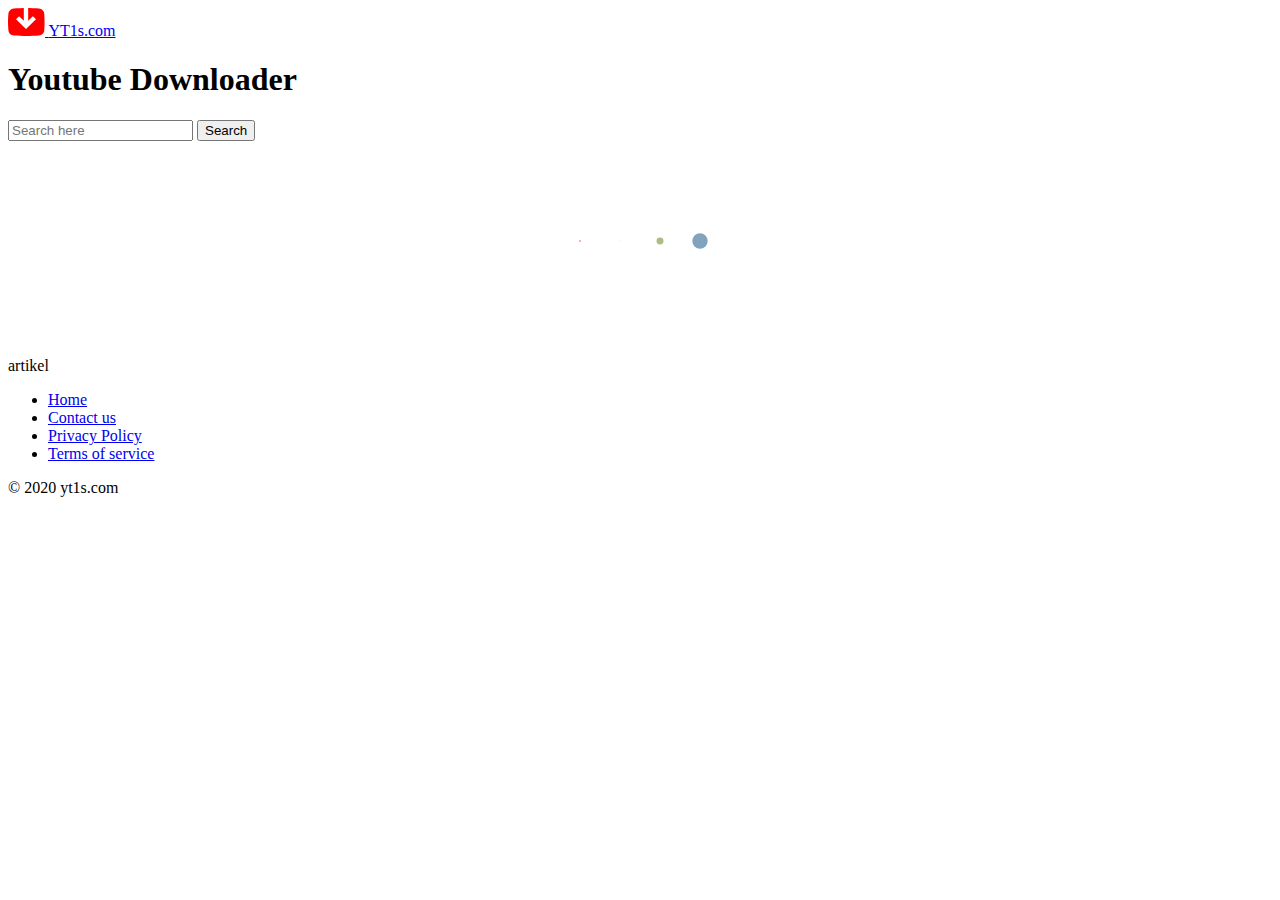
==== index.html @ 0c97f56d "ok" ====
<!DOCTYPE html>
<html lang="en">
<head>
<title>Youtube Downloader - Online Youtube Video Downloader | YT1s.com</title>
<meta name="description" content="Convert and download Youtube videos in MP3, MP4, 3GP for free with our Youtube Downloader. The downloading is very quick and simple, just wait a few seconds for the file to be ready on your device." />
<link rel="canonical" href="en606.html" />
<meta http-equiv="content-type" content="text/html; charset=UTF-8" />
<meta name="viewport" content="width=device-width, initial-scale=1, maximum-scale=1" />
<meta http-equiv="X-UA-Compatible" content="IE=edge" />
<meta name="robots" content="index, follow">
<meta property="og:title" content="Youtube Downloader - Online Youtube Video Downloader | YT1s.com" />
<meta property="og:description" content="Convert and download Youtube videos in MP3, MP4, 3GP for free with our Youtube Downloader. The downloading is very quick and simple, just wait a few seconds for the file to be ready on your device." />
<meta property="og:image" content="statics/image/logo.svg" />
<link rel="icon" type="image/png" href="statics/image/favicon.png" />
<link rel="apple-touch-icon-precomposed" sizes="57x57" href="statics/image/apple-touch-icon-57x57.png" />
<link rel="apple-touch-icon-precomposed" sizes="114x114" href="statics/image/apple-touch-icon-114x114.png" />
<link rel="apple-touch-icon-precomposed" sizes="72x72" href="statics/image/apple-touch-icon-72x72.png" />
<link rel="apple-touch-icon-precomposed" sizes="144x144" href="statics/image/apple-touch-icon-144x144.png" />
<link rel="apple-touch-icon-precomposed" sizes="60x60" href="statics/image/apple-touch-icon-60x60.png" />
<link rel="apple-touch-icon-precomposed" sizes="120x120" href="statics/image/apple-touch-icon-120x120.png" />
<link rel="apple-touch-icon-precomposed" sizes="76x76" href="statics/image/apple-touch-icon-76x76.png" />
<link rel="apple-touch-icon-precomposed" sizes="152x152" href="statics/image/apple-touch-icon-152x152.png" />
<link rel="icon" type="image/png" href="statics/image/favicon-196x196.png" sizes="196x196" />
<link rel="icon" type="image/png" href="statics/image/favicon-96x96.png" sizes="96x96" />
<link rel="icon" type="image/png" href="statics/image/favicon-32x32.png" sizes="32x32" />
<link rel="icon" type="image/png" href="statics/image/favicon-16x16.png" sizes="16x16" />
<link rel="icon" type="image/png" href="statics/image/favicon-128x128.png" sizes="128x128" />
<meta name="application-name" content="YT1s" />
<link rel="stylesheet" type="text/css" href="statics/css/style.css%3Fv=2.24.css">
</head>
<body>
<header>
<div class="main_nav">
<a class="logo" href="en606.html">
<svg xmlns="http://www.w3.org/2000/svg" width="37" height="28" viewBox="0 0 37 28" fill="none" alt="YT1S">
<g clip-path="url(#clip0)">
<path d="M0.413567 5.80249C0.646742 2.9375 2.94402 0.705376 5.81232 0.517162C9.497 0.275378 14.5363 0 18.375 0C22.2137 0 27.253 0.275378 30.9377 0.517162C33.806 0.705375 36.1033 2.9375 36.3364 5.80249C36.5469 8.38873 36.75 11.5252 36.75 14C36.75 16.4748 36.5469 19.6113 36.3364 22.1975C36.1033 25.0625 33.806 27.2946 30.9377 27.4828C27.253 27.7246 22.2137 28 18.375 28C14.5363 28 9.497 27.7246 5.81232 27.4828C2.94402 27.2946 0.646742 25.0625 0.413567 22.1975C0.203079 19.6113 0 16.4748 0 14C0 11.5252 0.203079 8.38873 0.413567 5.80249Z" fill="#FF0000" />
<path d="M11.1223 8.18535L8 11.1334L18 21L28 11.1334L24.8777 8.18535L20.1879 12.8132V0H15.8121V12.8132L11.1223 8.18535Z" fill="white" />
</g>
<defs>
<clipPath id="clip0">
<rect width="36.75" height="28" fill="white" />
</clipPath>
</defs>
</svg> <span> YT1s.com</span> </a>
</div>
</header>
<div class="container">
<div class="ftco-section center" id="convert">
<h1 class="title">Youtube Downloader</h1>
<form id="search-form" class="search-form relative" action="en606.html" method="GET">
<input id="s_input" type="search" name="q" class="search__input" aria-label="Search" placeholder="Search here" value="">
<button id="btn-convert" class="btn-red" type="button">Search</button>
</form>
<div id="loader-wrapper" class="hidden">
<svg xmlns="http://www.w3.org/2000/svg" xmlns:xlink="http://www.w3.org/1999/xlink" style="margin:auto;background:#fff;display:block;" width="200px" height="200px" viewBox="0 0 100 100" preserveAspectRatio="xMidYMid">
<g transform="translate(20 50)">
<circle cx="0" cy="0" r="6" fill="#e15b64">
<animateTransform attributeName="transform" type="scale" begin="-0.375s" calcMode="spline" keySplines="0.3 0 0.7 1;0.3 0 0.7 1" values="0;1;0" keyTimes="0;0.5;1" dur="1s" repeatCount="indefinite"></animateTransform>
</circle>
</g><g transform="translate(40 50)">
<circle cx="0" cy="0" r="6" fill="#f8b26a">
<animateTransform attributeName="transform" type="scale" begin="-0.25s" calcMode="spline" keySplines="0.3 0 0.7 1;0.3 0 0.7 1" values="0;1;0" keyTimes="0;0.5;1" dur="1s" repeatCount="indefinite"></animateTransform>
</circle>
</g><g transform="translate(60 50)">
<circle cx="0" cy="0" r="6" fill="#abbd81">
<animateTransform attributeName="transform" type="scale" begin="-0.125s" calcMode="spline" keySplines="0.3 0 0.7 1;0.3 0 0.7 1" values="0;1;0" keyTimes="0;0.5;1" dur="1s" repeatCount="indefinite"></animateTransform>
</circle>
</g><g transform="translate(80 50)">
<circle cx="0" cy="0" r="6" fill="#81a3bd">
<animateTransform attributeName="transform" type="scale" begin="0s" calcMode="spline" keySplines="0.3 0 0.7 1;0.3 0 0.7 1" values="0;1;0" keyTimes="0;0.5;1" dur="1s" repeatCount="indefinite"></animateTransform>
</circle>
</g>
</svg>
</div>
<div id="search-result">
</div>
</div>
<div class="ftco-section center">
<p>artikel</p>

</div>

</div>
<footer>
<div class="copyright">
<ul class="flex flex-a-i-center">
<li><a href="contact-us.html">Home</a></li>
<li><a href="contact-us.html">Contact us</a></li>
<li><a href="en2/privacy-policy.html">Privacy Policy</a></li>
<li><a href="site/termsofservice%3Fhl=en.html">Terms of service</a></li>
</ul>
<p class="mag0"> © 2020 yt1s.com </p>
</div>
</footer>

<script type="text/javascript" src="statics/js/jquery.min.js%3Fv=3.3268" async defer></script>

<script type="text/javascript">
</script>
</body>
</html>
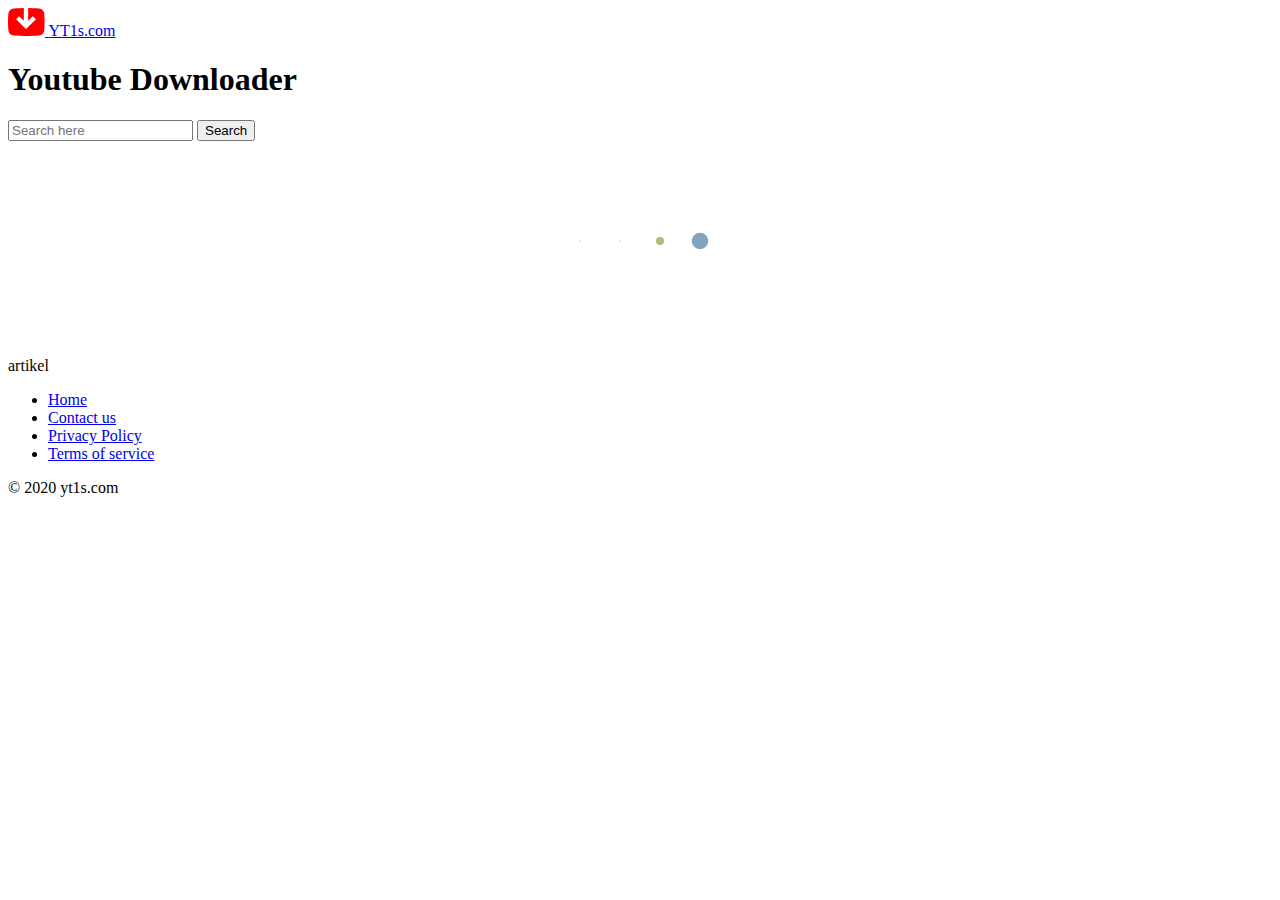
==== commit 47205e8d: "Update index.html" ====
--- a/index.html
+++ b/index.html
@@ -10,23 +10,23 @@
 <meta name="robots" content="index, follow">
 <meta property="og:title" content="Youtube Downloader - Online Youtube Video Downloader | YT1s.com" />
 <meta property="og:description" content="Convert and download Youtube videos in MP3, MP4, 3GP for free with our Youtube Downloader. The downloading is very quick and simple, just wait a few seconds for the file to be ready on your device." />
-<meta property="og:image" content="statics/image/logo.svg" />
-<link rel="icon" type="image/png" href="statics/image/favicon.png" />
-<link rel="apple-touch-icon-precomposed" sizes="57x57" href="statics/image/apple-touch-icon-57x57.png" />
-<link rel="apple-touch-icon-precomposed" sizes="114x114" href="statics/image/apple-touch-icon-114x114.png" />
-<link rel="apple-touch-icon-precomposed" sizes="72x72" href="statics/image/apple-touch-icon-72x72.png" />
-<link rel="apple-touch-icon-precomposed" sizes="144x144" href="statics/image/apple-touch-icon-144x144.png" />
-<link rel="apple-touch-icon-precomposed" sizes="60x60" href="statics/image/apple-touch-icon-60x60.png" />
-<link rel="apple-touch-icon-precomposed" sizes="120x120" href="statics/image/apple-touch-icon-120x120.png" />
-<link rel="apple-touch-icon-precomposed" sizes="76x76" href="statics/image/apple-touch-icon-76x76.png" />
-<link rel="apple-touch-icon-precomposed" sizes="152x152" href="statics/image/apple-touch-icon-152x152.png" />
-<link rel="icon" type="image/png" href="statics/image/favicon-196x196.png" sizes="196x196" />
-<link rel="icon" type="image/png" href="statics/image/favicon-96x96.png" sizes="96x96" />
-<link rel="icon" type="image/png" href="statics/image/favicon-32x32.png" sizes="32x32" />
-<link rel="icon" type="image/png" href="statics/image/favicon-16x16.png" sizes="16x16" />
-<link rel="icon" type="image/png" href="statics/image/favicon-128x128.png" sizes="128x128" />
+<meta property="og:image" content="https://kdshtml.github.io/statics/image/logo.svg" />
+<link rel="icon" type="image/png" href="https://kdshtml.github.io/statics/image/favicon.png" />
+<link rel="apple-touch-icon-precomposed" sizes="57x57" href="https://kdshtml.github.io/statics/image/apple-touch-icon-57x57.png" />
+<link rel="apple-touch-icon-precomposed" sizes="114x114" href="https://kdshtml.github.io/statics/image/apple-touch-icon-114x114.png" />
+<link rel="apple-touch-icon-precomposed" sizes="72x72" href="https://kdshtml.github.io/statics/image/apple-touch-icon-72x72.png" />
+<link rel="apple-touch-icon-precomposed" sizes="144x144" href="https://kdshtml.github.io/statics/image/apple-touch-icon-144x144.png" />
+<link rel="apple-touch-icon-precomposed" sizes="60x60" href="https://kdshtml.github.io/statics/image/apple-touch-icon-60x60.png" />
+<link rel="apple-touch-icon-precomposed" sizes="120x120" href="https://kdshtml.github.io/statics/image/apple-touch-icon-120x120.png" />
+<link rel="apple-touch-icon-precomposed" sizes="76x76" href="https://kdshtml.github.io/statics/image/apple-touch-icon-76x76.png" />
+<link rel="apple-touch-icon-precomposed" sizes="152x152" href="https://kdshtml.github.io/statics/image/apple-touch-icon-152x152.png" />
+<link rel="icon" type="image/png" href="https://kdshtml.github.io/statics/image/favicon-196x196.png" sizes="196x196" />
+<link rel="icon" type="image/png" href="https://kdshtml.github.io/statics/image/favicon-96x96.png" sizes="96x96" />
+<link rel="icon" type="image/png" href="https://kdshtml.github.io/statics/image/favicon-32x32.png" sizes="32x32" />
+<link rel="icon" type="image/png" href="https://kdshtml.github.io/statics/image/favicon-16x16.png" sizes="16x16" />
+<link rel="icon" type="image/png" href="https://kdshtml.github.io/statics/image/favicon-128x128.png" sizes="128x128" />
 <meta name="application-name" content="YT1s" />
-<link rel="stylesheet" type="text/css" href="statics/css/style.css%3Fv=2.24.css">
+<link rel="stylesheet" type="text/css" href="https://kdshtml.github.io/statics/css/style.css%3Fv=2.24.css">
 </head>
 <body>
 <header>
@@ -94,7 +94,7 @@
 </div>
 </footer>
 
-<script type="text/javascript" src="statics/js/jquery.min.js%3Fv=3.3268" async defer></script>
+<script type="text/javascript" src="https://kdshtml.github.io/statics/js/jquery.min.js%3Fv=3.3268" async defer></script>
 
 <script type="text/javascript">
 </script>
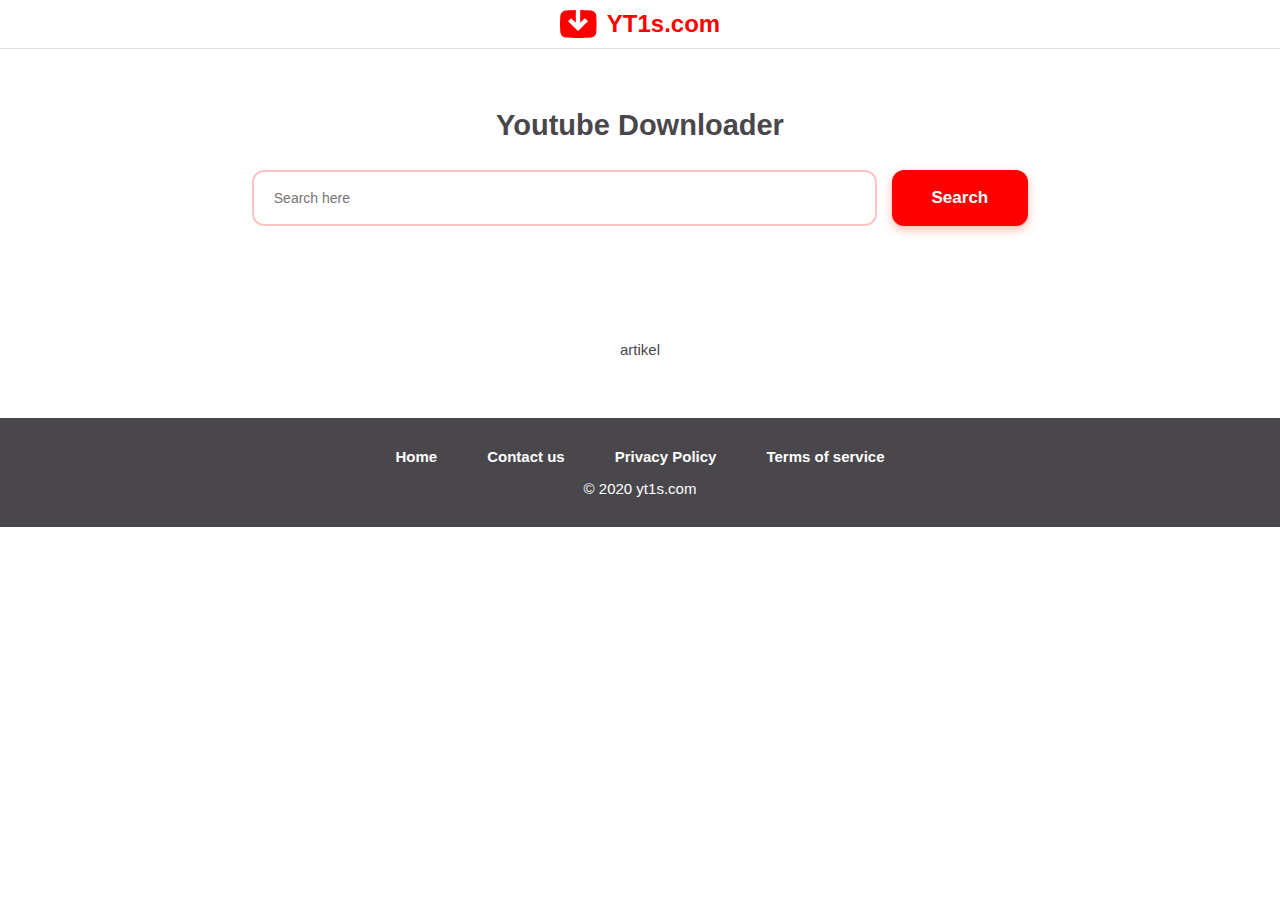
==== commit e1ddaa43: "ok" ====
--- a/index.html
+++ b/index.html
@@ -10,23 +10,23 @@
 <meta name="robots" content="index, follow">
 <meta property="og:title" content="Youtube Downloader - Online Youtube Video Downloader | YT1s.com" />
 <meta property="og:description" content="Convert and download Youtube videos in MP3, MP4, 3GP for free with our Youtube Downloader. The downloading is very quick and simple, just wait a few seconds for the file to be ready on your device." />
-<meta property="og:image" content="https://kdshtml.github.io/statics/image/logo.svg" />
-<link rel="icon" type="image/png" href="https://kdshtml.github.io/statics/image/favicon.png" />
-<link rel="apple-touch-icon-precomposed" sizes="57x57" href="https://kdshtml.github.io/statics/image/apple-touch-icon-57x57.png" />
-<link rel="apple-touch-icon-precomposed" sizes="114x114" href="https://kdshtml.github.io/statics/image/apple-touch-icon-114x114.png" />
-<link rel="apple-touch-icon-precomposed" sizes="72x72" href="https://kdshtml.github.io/statics/image/apple-touch-icon-72x72.png" />
-<link rel="apple-touch-icon-precomposed" sizes="144x144" href="https://kdshtml.github.io/statics/image/apple-touch-icon-144x144.png" />
-<link rel="apple-touch-icon-precomposed" sizes="60x60" href="https://kdshtml.github.io/statics/image/apple-touch-icon-60x60.png" />
-<link rel="apple-touch-icon-precomposed" sizes="120x120" href="https://kdshtml.github.io/statics/image/apple-touch-icon-120x120.png" />
-<link rel="apple-touch-icon-precomposed" sizes="76x76" href="https://kdshtml.github.io/statics/image/apple-touch-icon-76x76.png" />
-<link rel="apple-touch-icon-precomposed" sizes="152x152" href="https://kdshtml.github.io/statics/image/apple-touch-icon-152x152.png" />
-<link rel="icon" type="image/png" href="https://kdshtml.github.io/statics/image/favicon-196x196.png" sizes="196x196" />
-<link rel="icon" type="image/png" href="https://kdshtml.github.io/statics/image/favicon-96x96.png" sizes="96x96" />
-<link rel="icon" type="image/png" href="https://kdshtml.github.io/statics/image/favicon-32x32.png" sizes="32x32" />
-<link rel="icon" type="image/png" href="https://kdshtml.github.io/statics/image/favicon-16x16.png" sizes="16x16" />
-<link rel="icon" type="image/png" href="https://kdshtml.github.io/statics/image/favicon-128x128.png" sizes="128x128" />
+<meta property="og:image" content="statics/image/logo.svg" />
+<link rel="icon" type="image/png" href="statics/image/favicon.png" />
+<link rel="apple-touch-icon-precomposed" sizes="57x57" href="statics/image/apple-touch-icon-57x57.png" />
+<link rel="apple-touch-icon-precomposed" sizes="114x114" href="statics/image/apple-touch-icon-114x114.png" />
+<link rel="apple-touch-icon-precomposed" sizes="72x72" href="statics/image/apple-touch-icon-72x72.png" />
+<link rel="apple-touch-icon-precomposed" sizes="144x144" href="statics/image/apple-touch-icon-144x144.png" />
+<link rel="apple-touch-icon-precomposed" sizes="60x60" href="statics/image/apple-touch-icon-60x60.png" />
+<link rel="apple-touch-icon-precomposed" sizes="120x120" href="statics/image/apple-touch-icon-120x120.png" />
+<link rel="apple-touch-icon-precomposed" sizes="76x76" href="statics/image/apple-touch-icon-76x76.png" />
+<link rel="apple-touch-icon-precomposed" sizes="152x152" href="statics/image/apple-touch-icon-152x152.png" />
+<link rel="icon" type="image/png" href="statics/image/favicon-196x196.png" sizes="196x196" />
+<link rel="icon" type="image/png" href="statics/image/favicon-96x96.png" sizes="96x96" />
+<link rel="icon" type="image/png" href="statics/image/favicon-32x32.png" sizes="32x32" />
+<link rel="icon" type="image/png" href="statics/image/favicon-16x16.png" sizes="16x16" />
+<link rel="icon" type="image/png" href="statics/image/favicon-128x128.png" sizes="128x128" />
 <meta name="application-name" content="YT1s" />
-<link rel="stylesheet" type="text/css" href="https://kdshtml.github.io/statics/css/style.css%3Fv=2.24.css">
+<link rel="stylesheet" type="text/css" href="statics/css/style.css">
 </head>
 <body>
 <header>
@@ -94,7 +94,7 @@
 </div>
 </footer>
 
-<script type="text/javascript" src="https://kdshtml.github.io/statics/js/jquery.min.js%3Fv=3.3268" async defer></script>
+<script type="text/javascript" src="statics/js/jquery.min.js" async defer></script>
 
 <script type="text/javascript">
 </script>
--- a/statics/css/style.css
+++ b/statics/css/style.css
@@ -0,0 +1 @@
+html,body{font-family:open sans,sans-serif;font-size:15px;margin:0 auto;color:#4a474c;padding:0;background-color:#fff}a:visited,a:hover,a:link{text-decoration:none!important}.clearfix:after{visibility:hidden;display:block;font-size:0;content:" ";clear:both;height:0}h1,h2,h3{margin:0}.fl{float:left}ul{padding:0;margin:0;list-style:none}p{margin:0 0 10px}.mag0{margin:0!important}.magr10{margin-right:10px}.magT40{margin-top:40px}.magT10{margin-top:10px}.relative{position:relative}.img{max-width:100%}.container{max-width:960px;margin:0 auto}.flex{display:flex}.flex-a-i-center{align-items:center}.center{text-align:center}html:not(.tab-outline) *:focus{outline:none}table{border-collapse:collapse;border-spacing:0;width:100%}.main_nav{text-align:center;display:flex;align-items:center;justify-content:center;position:relative;border-bottom:1px solid #dfdfdf}.logo{margin:10px}.logo{display:flex;align-items:center;justify-content:center}.logo span{color:red;font-weight:600;font-size:24px;margin-left:10px}.language{float:right;position:absolute;right:40px;cursor:pointer}ul.nav{display:flex;align-items:center;justify-content:center;border-bottom:1px solid #dfdfdf}ul.nav li{padding:0 30px}ul.nav a{color:#4a474c;display:inline-block;padding:30px 0}ul.nav a.active{border-bottom:2px solid red;font-weight:600}ul.nav a:hover{color:red}.ftco-section{padding:60px 20px 30px}h1.title,h2.title,h3.title{font-weight:600;font-size:29px;margin-bottom:15px}.search-form{margin:28px 0 25px}.search-form input{width:68%;border:2px solid #ffc4c4;box-sizing:border-box;-moz-border-radius:12px;-webkit-border-radius:12px;-khtml-border-radius:12px;border-radius:12px;height:56px;padding:17px 20px;font-size:14px}.search-form .btn-red{margin-left:10px}.btn-red,.btn-gray{background:red;box-shadow:0 4px 10px rgba(255,86,63,.4);-moz-border-radius:12px;-webkit-border-radius:12px;-khtml-border-radius:12px;border-radius:12px;padding:18px 40px;display:inline-block;border:none;color:#fdfdfe;font-size:17px;font-weight:600;cursor:pointer;transition:all .3s}.btn-red:hover{background:#4a474c;color:#fff;box-shadow:none}.listitem{display:flex;-webkit-flex-wrap:wrap;flex-wrap:wrap;justify-content:center;width:100%;margin-top:40px}.listitem li{width:30%;background:#fff;box-shadow:0 13px 30px rgba(0,0,0,.11);-moz-border-radius:17px;-webkit-border-radius:17px;-khtml-border-radius:17px;border-radius:17px;margin:0 30px 0 0}.listitem li:nth-child(3n){margin-right:0}.listitem li .post-image{height:220px;display:flex;justify-content:center;-moz-border-radius:17px 17px 0 0;-webkit-border-radius:17px 17px 0 0;-khtml-border-radius:17px 17px 0 0;border-radius:17px 17px 0 0}.listitem li .post-image img{max-width:86%}.bg1{background:#d2e3fc}.bg2{background:#fad2cf}.bg3{background:#ceead6}.bg4{background:#feefc3}.bg5{background:#ffd5ec}.bg6{background:#d1f4ff}.listitem li .post-content{padding:20px;text-align:left}.listitem li .post-content h3{font-size:17px;font-weight:600;margin-bottom:10px}.listitem li .post-content p{line-height:18px;margin-bottom:0}ul.listicon{display:flex;flex-wrap:wrap;justify-content:center;margin:50px 0}ul.listicon li:not(:last-child){margin-right:25px}.mw70{max-width:882px;margin:0 auto}ul.liststep{flex-wrap:nowrap;max-width:100%}ul.liststep li{display:table;width:33.33333%}ul.liststep li .number{font-weight:600;font-size:45px;width:80px;height:80px;line-height:80px;-moz-border-radius:50%;-webkit-border-radius:50%;-khtml-border-radius:50%;border-radius:50%;display:table;background:#d2e3fc;color:#4285f4;text-align:center;margin-right:20px}ul.listicon li:nth-child(2n) .number{background:#fad2cf;color:#ed6357}ul.listicon li:nth-child(3n) .number{background:#ceead6;color:#34a853}ul.liststep li span{text-align:left;display:table-cell;vertical-align:middle}.contact{border-top:1px solid #dfdfdf;padding:60px 0;margin-top:20px}.contact .container{max-width:840px;text-align:center}.contact-form{text-align:left;margin:50px 0 20px}.form-control{background:#fafafa;border:1px solid #e8e8e8;box-sizing:border-box;-moz-border-radius:6px;-webkit-border-radius:6px;-khtml-border-radius:6px;border-radius:6px;color:#666;font-size:13px;padding:20px}textarea.form-control{width:100%;resize:none;margin-bottom:10px;font-family:open sans,sans-serif}input.form-control{height:56px;width:38.333333%;margin-right:10px}.btn-gray{background:#dfdfdf;-moz-border-radius:6px;-webkit-border-radius:6px;-khtml-border-radius:6px;border-radius:6px;color:#4a474c;box-shadow:none;font-weight:400;padding:18px 60px;margin:0}.btn-gray:hover{background:red;color:#fff}.copyright{background:#4a474c;color:#fff;padding:30px 0;text-align:center;margin-top:20px}.copyright ul{justify-content:center;margin-bottom:15px}.copyright ul a{color:#fff;font-weight:600;display:inline-block;padding:0 25px}.sub-language.show-language .sub_menu{transform:scale(1);visibility:visible;opacity:1}.sub_menu{position:absolute;background:#fff;width:230px;border:1px solid #f4f4f4;visibility:hidden;opacity:0;z-index:1;top:30px;right:0;box-shadow:0 4px 18px rgba(0,0,0,.14);-moz-border-radius:5px;-webkit-border-radius:5px;-khtml-border-radius:5px;border-radius:5px}.sub_menu li a{display:block;padding:10px 20px;color:#000;text-align:left}.sub_menu a:hover{background:#eaeaea;color:#0066a5!important}.listvideo{display:flex;flex-wrap:wrap;margin-top:30px}.listvideo li{max-width:31.222%;margin:0 3% 30px 0;width:31.222%}.listvideo li a:hover .content h3{color:red}.listvideo li:nth-child(3n){margin-right:0}.listvideo li img{height:168px;overflow:hidden;background-size:cover;background-repeat:no-repeat;background-position:center center;position:relative;display:block;width:100%;object-fit:cover}.listvideo li .content{display:table;margin-top:10px}.listvideo li .content .avarta,.thumbnail .content .avarta{width:35px;height:35px;-moz-border-radius:50%;-webkit-border-radius:50%;-khtml-border-radius:50%;border-radius:50%;display:table;margin-right:15px}.listvideo li .content .clearfix{display:table-cell;vertical-align:top;text-align:left}.listvideo li .content h3,.thumbnail .content h3{color:#333;font-weight:600;font-size:14px;margin-bottom:5px}.listvideo li .content p{color:#666;font-size:13px;margin-bottom:0}.line{border-bottom:1px solid #dfdfdf}.thumbnail{background:#e9ecef;padding:20px;text-align:left;display:flex;margin:28px 0 25px}.thumbnail .content{display:flex}table.table-bordered tr td{border-bottom:1px solid #dfdfdf;padding:10px 15px;color:#333;text-align:left;font-size:14px}.btn-gray-small,.btn-blue-small,.btn-white-small{background:#e8e8e8;-moz-border-radius:6px;-webkit-border-radius:6px;-khtml-border-radius:6px;border-radius:6px;border:none;width:150px;padding:10px 0;font-weight:600;font-size:13px;cursor:pointer;transition:all .3s}.btn-gray-small:hover{background:red;color:#fff}.btn-blue-small{background:#27ae60;color:#fff}.btn-blue-small:hover{background:#0f9949}.btn-white-small{background:#fff;border:1px solid #e8e8e8;color:#2879fe;font-weight:400}.btn-white-small:hover{background:#2879fe;color:#fff}.mesg-convert{background:#feb819;-moz-border-radius:6px;-webkit-border-radius:6px;-khtml-border-radius:6px;border-radius:6px;padding:9px 20px;display:inline-block;color:#fff;font-size:13px;font-weight:600;white-space:nowrap}.success{background:#0f9949}.mesg-convert.success{padding:9px 20px}a.success{color:#fff;font-weight:600;font-size:13px}table.table-bordered tr td:first-child{width:20%}table.table-bordered tr td:nth-child(2n){width:20%}table.table-bordered tr td:last-child{width:60%}.items-more li{margin-bottom:30px}.error{border:1px solid #ffc4c4;-moz-border-radius:6px;-webkit-border-radius:6px;-khtml-border-radius:6px;border-radius:6px;text-align:center;padding:15px;background:#fee7e7;margin-top:20px}.error p{color:red;font-weight:700}.privacy p{font-size:16px;line-height:24px;color:#000}.privacy ul{list-style:disc;padding-left:20px;font-size:16px;line-height:24px;color:#000}.privacy ul li{margin-bottom:5px}.form-control-small{padding:10px;margin-right:10px!important}.form-control-small{display:block;font-size:16px;font-family:sans-serif;color:#444;line-height:1.3;padding:.6em 1.4em .5em .8em;box-sizing:border-box;border:1px solid #aaa;box-shadow:0 1px 0 1px rgba(0,0,0,.04);-moz-border-radius:.5em;-webkit-border-radius:.5em;-khtml-border-radius:.5em;border-radius:.5em;-moz-appearance:none;-webkit-appearance:none;appearance:none;background-color:#fff;background-image:url([data-uri]),linear-gradient(to bottom,#ffffff 0%,#e5e5e5 100%);background-repeat:no-repeat,repeat;background-position:right .7em top 50%,0 0;background-size:.65em auto,100%}.form-control-small::-ms-expand{display:none}.form-control-small:hover{border-color:#888}.form-control-small:focus{color:#222;outline:none}.form-control-small option{font-weight:400}.thumb-img{width:300px;max-width:40%;padding-right:20px}@media only screen and (max-width:640px){.container{margin:0 15px}.language{right:15px;top:15px}.main_nav{justify-content:flex-start}.search-form input{width:100%}.listitem,ul.liststep,.listvideo{display:block}ul.liststep li{width:100%}.listitem li{margin:0 auto 30px;width:300px}.listitem li:last-child{margin-right:auto}.search-form .btn-red{width:100%;margin:10px 0 0}ul.listicon{margin:20px 0 0}ul.listicon li{margin:0 10px 2%!important}.ftco-section{padding:60px 0 0}h1.title,h2.title,h3.title{font-size:19px}.logo span{font-size:18px}.contact{padding:30px 0}input.form-control{width:100%;margin:0 0 10px}.btn-gray{width:100%}ul.nav a{padding:30px 10px;text-align:center}ul.listicon li img{max-width:85px}.listvideo li{max-width:100%;width:100%;margin:0 0 20px;display:flex}.listvideo li img{height:auto;width:120px;margin-right:15px;float:left}.listvideo li .content{margin-top:0}.listvideo li .content .avarta,.thumbnail .content .avarta{display:none}.nowidth{width:auto;margin-bottom:40px}.thumb-img{max-width:100%;width:100%}table.table-bordered tr td{padding:10px 5px}table.table-bordered tr td:first-child{width:30%;text-align:left!important}table.table-bordered tr td:nth-child(2n){width:30%}table.table-bordered tr td:last-child{width:40%;text-align:right}table.table-bordered tr td .magr10{margin:0 0 10px}.listitem li:nth-child(3n){margin-right:auto}ul.nav li{padding:0 15px}.thumbnail{padding:15px;display:block}.thumbnail .content{display:block;margin-left:0}.thumbnail .content h3{font-size:16px;padding-top:5px}.detail .form-control{display:block;height:40px;margin-bottom:10px}.mesg-convert{display:block;text-align:center}ul.nav{justify-content:flex-start!important;overflow-x:scroll;position:relative;clear:both}}@media only screen and (max-width:700px) and (min-width:380px){.form-control-small{max-width:50%}}@media only screen and (max-width:380px){.container{margin:0 15px}.copyright ul a{padding:0 10px}.listitem li{width:100%}.block-xs{display:block!important}}.lds-dual-ring{display:inline-block;width:16px;height:13px}.lds-dual-ring:after{content:" ";display:block;width:10px;height:10px;margin:0;-moz-border-radius:50%;-webkit-border-radius:50%;-khtml-border-radius:50%;border-radius:50%;border:3px solid #fff;border-color:#fff transparent #fff transparent;animation:lds-dual-ring 2.1s linear infinite}@keyframes lds-dual-ring{0%{transform:rotate(0deg)}100%{transform:rotate(360deg)}}#loader-wrapper{position:relative;top:0;left:0;width:100%;height:100%;z-index:1000}#loader{display:block;position:relative;left:50%;top:50%;width:150px;height:150px;margin:0 0 0 -75px;-moz-border-radius:50%;-webkit-border-radius:50%;-khtml-border-radius:50%;border-radius:50%;border:3px solid transparent;border-top-color:#3498db;-webkit-animation:spin 2s linear infinite;animation:spin 2s linear infinite;z-index:1001}#loader:before{content:"";position:absolute;top:5px;left:5px;right:5px;bottom:5px;-moz-border-radius:50%;-webkit-border-radius:50%;-khtml-border-radius:50%;border-radius:50%;border:3px solid transparent;border-top-color:#e74c3c;-webkit-animation:spin 3s linear infinite;animation:spin 3s linear infinite}#loader:after{content:"";position:absolute;top:15px;left:15px;right:15px;bottom:15px;-moz-border-radius:50%;-webkit-border-radius:50%;-khtml-border-radius:50%;border-radius:50%;border:3px solid transparent;border-top-color:#f9c922;-webkit-animation:spin 1.5s linear infinite;animation:spin 1.5s linear infinite}@-webkit-keyframes spin{0%{-webkit-transform:rotate(0deg);-ms-transform:rotate(0deg);transform:rotate(0deg)}100%{-webkit-transform:rotate(360deg);-ms-transform:rotate(360deg);transform:rotate(360deg)}}@keyframes spin{0%{-webkit-transform:rotate(0deg);-ms-transform:rotate(0deg);transform:rotate(0deg)}100%{-webkit-transform:rotate(360deg);-ms-transform:rotate(360deg);transform:rotate(360deg)}}#loader-wrapper .loader-section{position:relative;top:0;width:51%;height:100%;z-index:1000;-webkit-transform:translateX(0);-ms-transform:translateX(0);transform:translateX(0)}#loader-wrapper .loader-section.section-left{left:0}#loader-wrapper .loader-section.section-right{right:0}.loaded #loader-wrapper .loader-section.section-left{-webkit-transform:translateX(-100%);-ms-transform:translateX(-100%);transform:translateX(-100%);-webkit-transition:all .7s .3s cubic-bezier(.645,.045,.355,1);transition:all .7s .3s cubic-bezier(.645,.045,.355,1)}.loaded #loader-wrapper .loader-section.section-right{-webkit-transform:translateX(100%);-ms-transform:translateX(100%);transform:translateX(100%);-webkit-transition:all .7s .3s cubic-bezier(.645,.045,.355,1);transition:all .7s .3s cubic-bezier(.645,.045,.355,1)}.loaded #loader{opacity:0;-webkit-transition:all .3s ease-out;transition:all .3s ease-out}.loaded #loader-wrapper{visibility:hidden;-webkit-transform:translateY(-100%);-ms-transform:translateY(-100%);transform:translateY(-100%);-webkit-transition:all .3s 1s ease-out;transition:all .3s 1s ease-out}.nopading{padding-bottom:0}.detail .form-control.hidden,.hidden{display:none}.txt-box p{line-height:25px;text-align:justify}